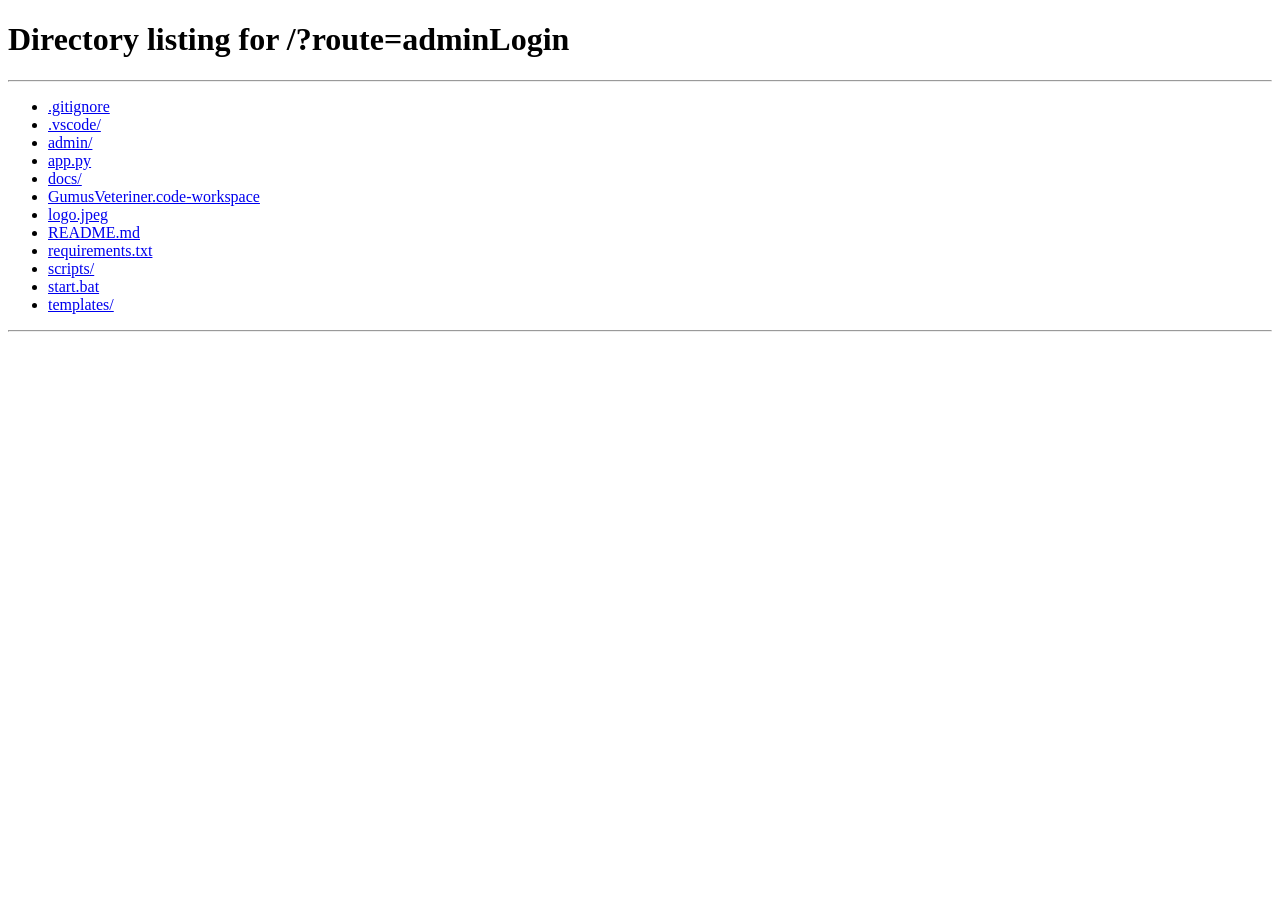
==== admin/login/index.html @ 46c4e172 "ilk yukleme" ====
<!doctype html>
<html lang="tr">
  <head>
    <meta charset="utf-8">
    <meta http-equiv="refresh" content="0; url=/?route=adminLogin">
    <title>Admin Girişi</title>
  </head>
  <body>
    <a href="/?route=adminLogin">Admin girişine git</a>
  </body>
</html>
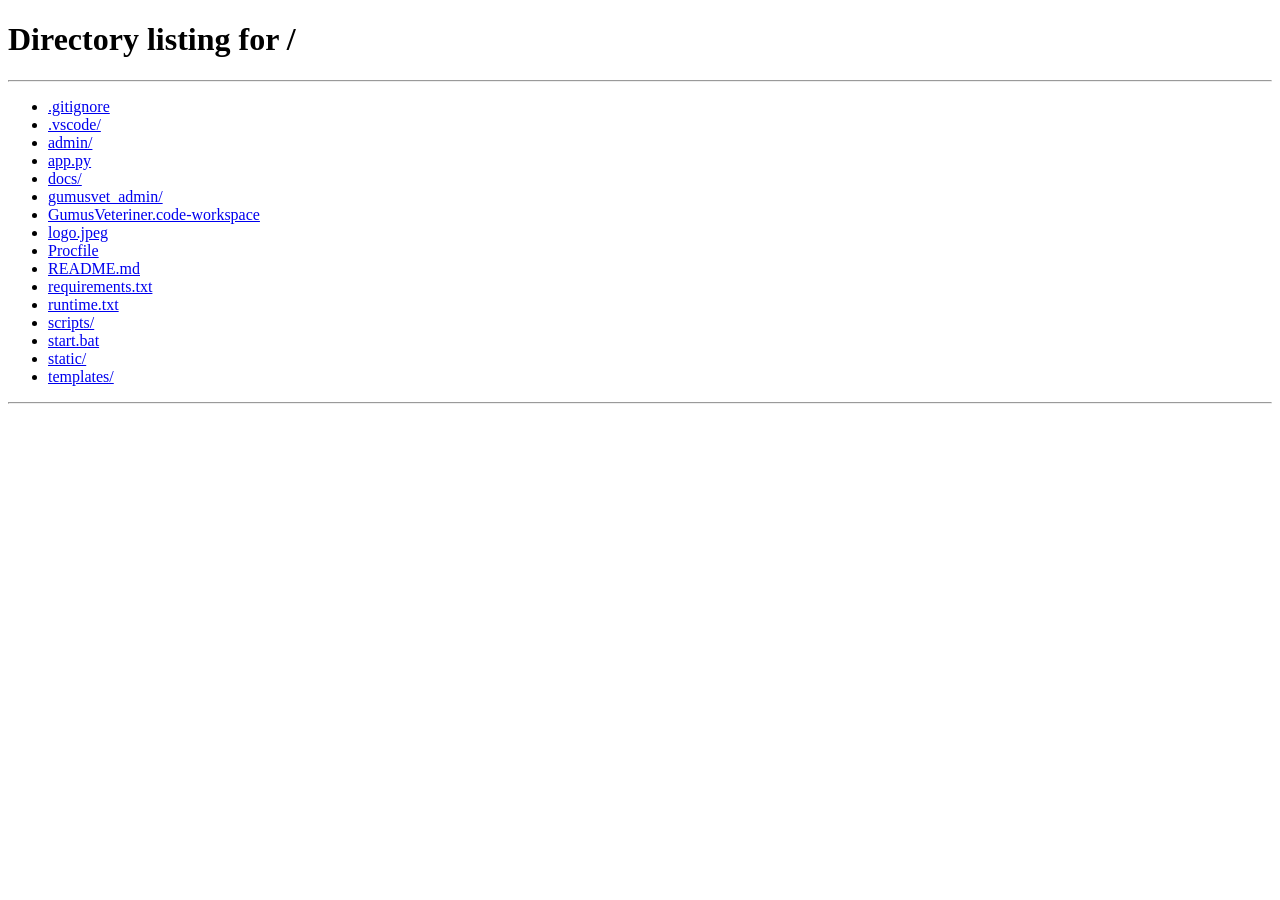
==== commit e68494f5: "Remove web admin panel and update admin app" ====
--- a/admin/login/index.html
+++ b/admin/login/index.html
@@ -2,10 +2,10 @@
 <html lang="tr">
   <head>
     <meta charset="utf-8">
-    <meta http-equiv="refresh" content="0; url=/?route=adminLogin">
+    <meta http-equiv="refresh" content="0; url=/">
     <title>Admin Girişi</title>
   </head>
   <body>
-    <a href="/?route=adminLogin">Admin girişine git</a>
+    <a href="/">Ana sayfaya git</a>
   </body>
 </html>
